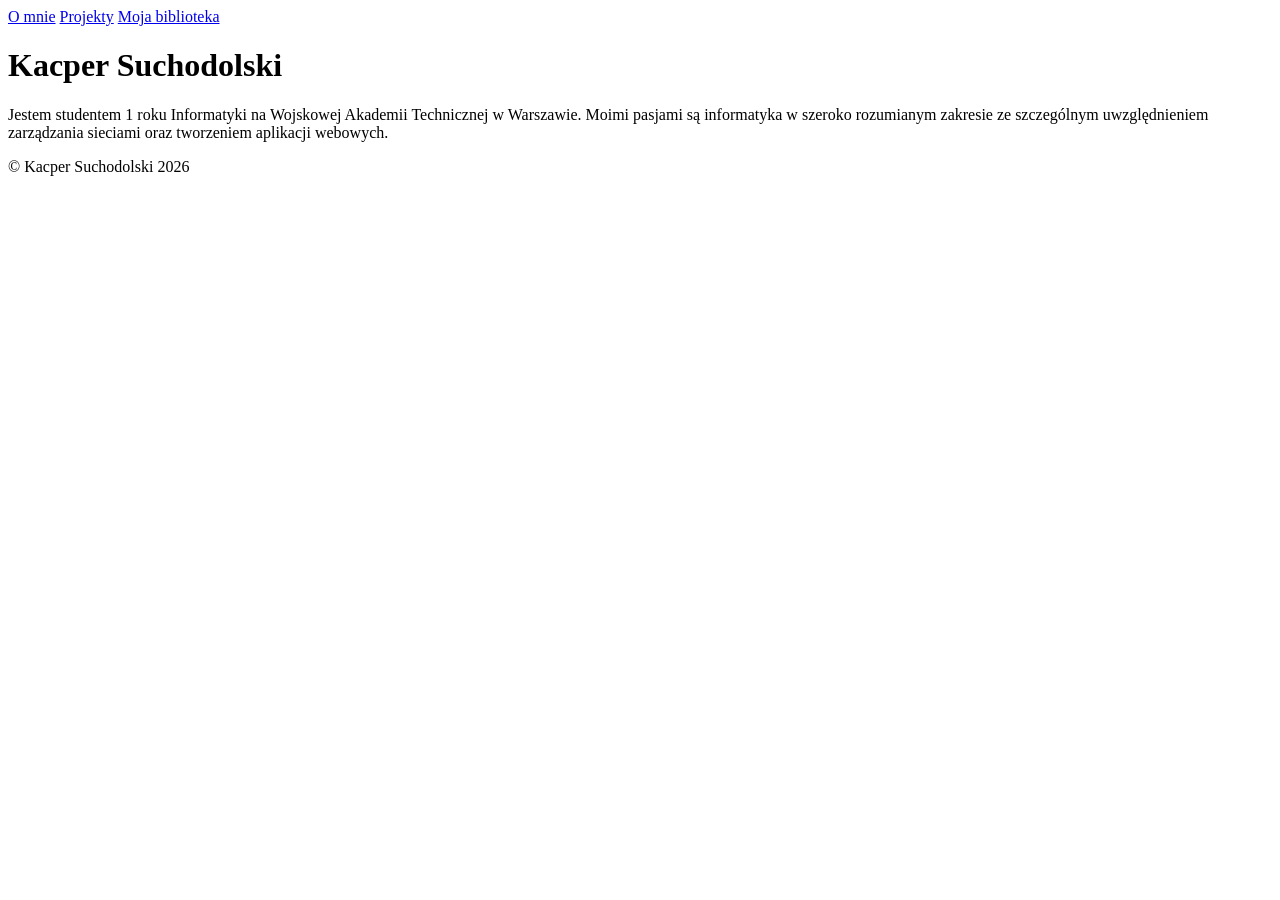
==== index.html @ 2aaaabd7 "formating code" ====
<!DOCTYPE html>
<html lang="pl">

<head>
	<meta charset="UTF-8">
	<meta http-equiv="X-Ua-Compatible" content="IE=edge,chrome=1">
	<title>Strona główna</title>
</head>

<body>
	<header>
		<nav>
			<a href="https://kaphal.github.io/aboutme">O mnie</a>
			<a href="sites/projects.html">Projekty</a>
			<a href="sites/bookshelf.html">Moja biblioteka</a>
		</nav>
	</header>
	<main>
		<h1>Kacper Suchodolski</h1>
		<section id="omnie">
			<p>Jestem studentem 1 roku Informatyki na Wojskowej Akademii Technicznej w Warszawie. Moimi pasjami są
				informatyka w szeroko rozumianym zakresie ze szczególnym uwzględnieniem zarządzania sieciami oraz
				tworzeniem aplikacji webowych.
			</p>
		</section>
	</main>
	<footer>
		&copy Kacper Suchodolski 2026
	</footer>
</body>

</html>
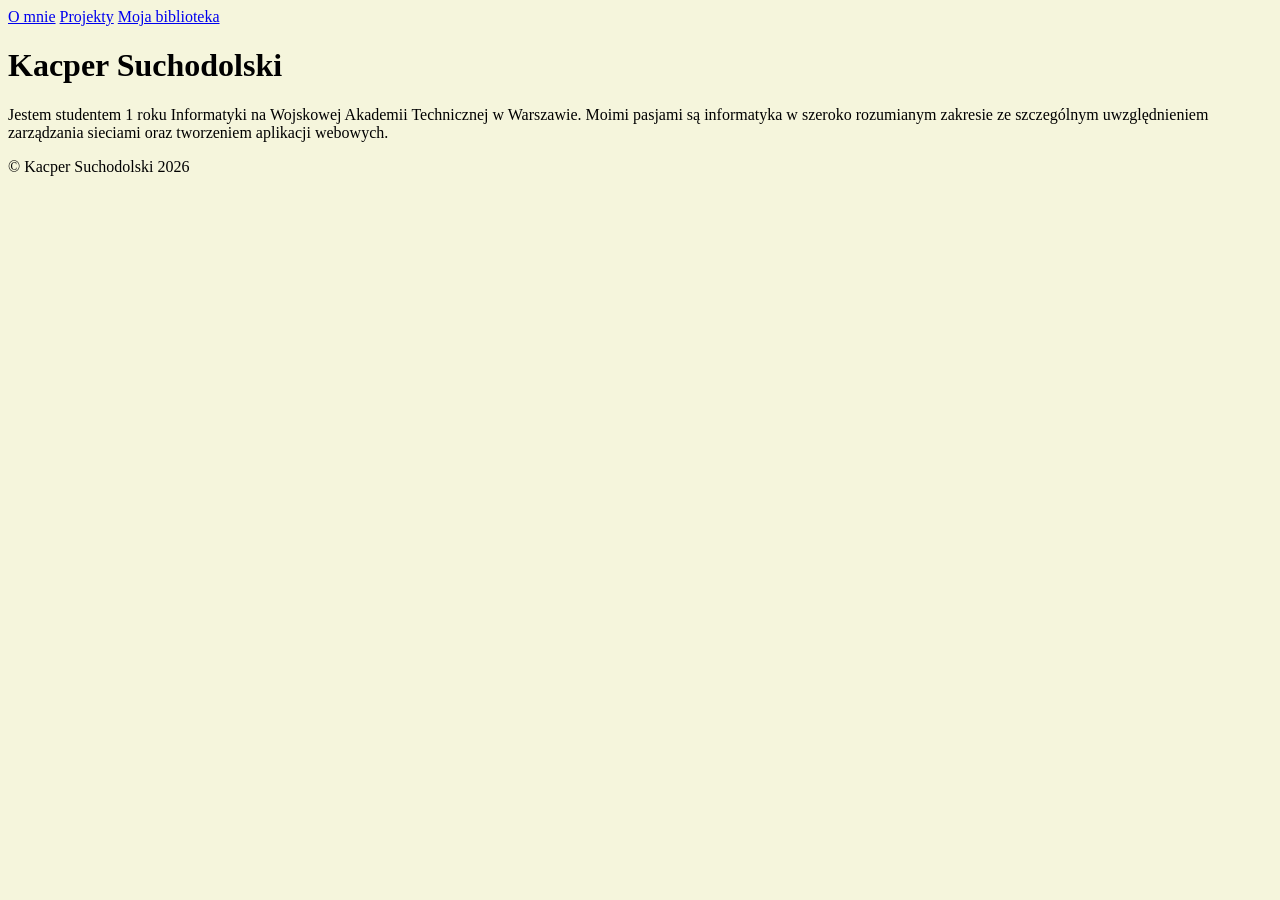
==== commit 587a47f4: "adding styles.css and adding content in this file" ====
--- a/index.html
+++ b/index.html
@@ -5,6 +5,7 @@
 	<meta charset="UTF-8">
 	<meta http-equiv="X-Ua-Compatible" content="IE=edge,chrome=1">
 	<title>Strona główna</title>
+	<link rel="stylesheet" href="styles.css">
 </head>
 
 <body>
--- a/styles.css
+++ b/styles.css
@@ -0,0 +1,3 @@
+* {
+    background-color: beige;
+}
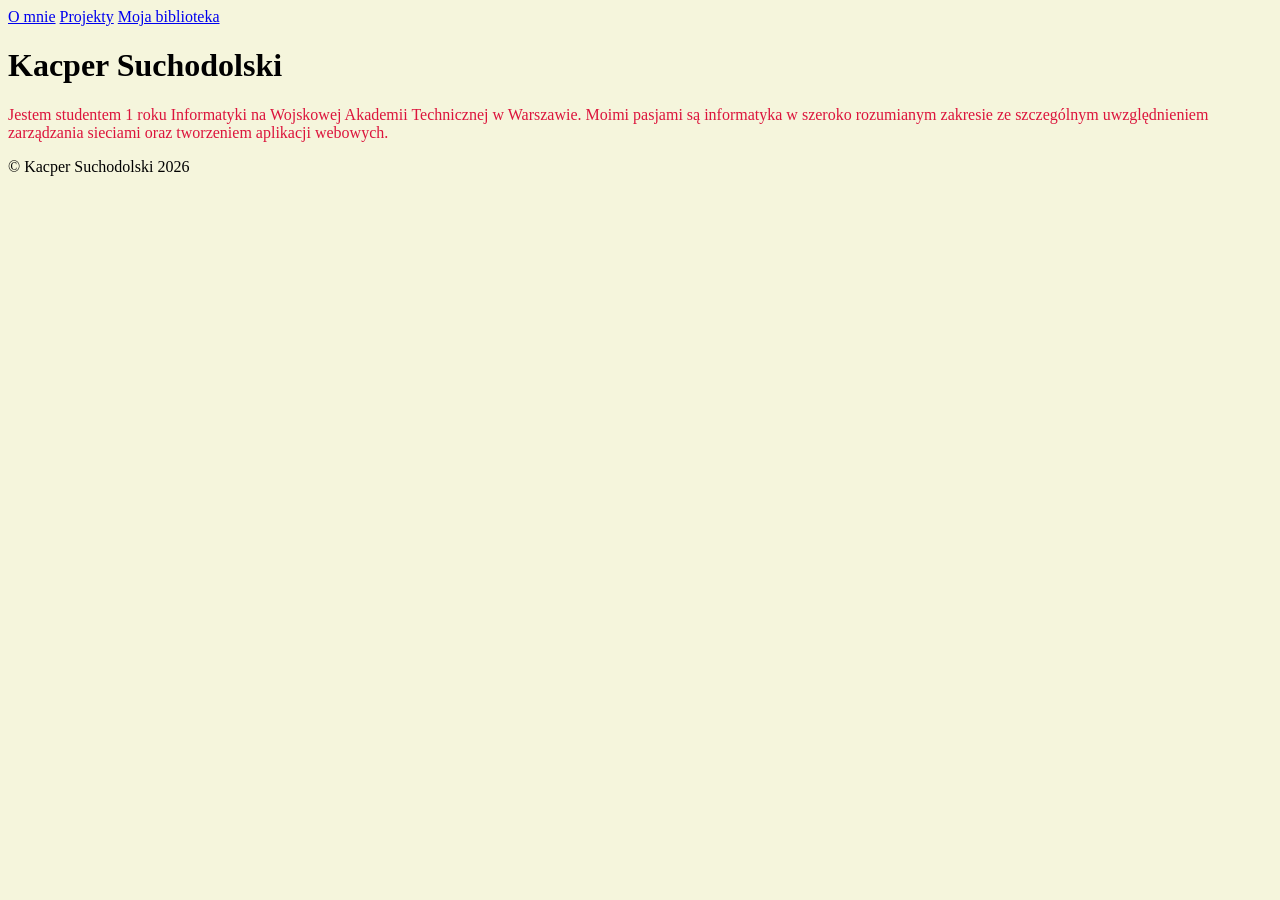
==== commit 0af2368d: "testing content" ====
--- a/index.html
+++ b/index.html
@@ -19,10 +19,12 @@
 	<main>
 		<h1>Kacper Suchodolski</h1>
 		<section id="omnie">
-			<p>Jestem studentem 1 roku Informatyki na Wojskowej Akademii Technicznej w Warszawie. Moimi pasjami są
-				informatyka w szeroko rozumianym zakresie ze szczególnym uwzględnieniem zarządzania sieciami oraz
-				tworzeniem aplikacji webowych.
-			</p>
+			<div>
+				<p>Jestem studentem 1 roku Informatyki na Wojskowej Akademii Technicznej w Warszawie. Moimi pasjami są
+					informatyka w szeroko rozumianym zakresie ze szczególnym uwzględnieniem zarządzania sieciami oraz
+					tworzeniem aplikacji webowych.
+				</p>
+			</div>
 		</section>
 	</main>
 	<footer>
--- a/styles.css
+++ b/styles.css
@@ -1,3 +1,6 @@
 * {
     background-color: beige;
+}
+div {
+    color:crimson;
 }
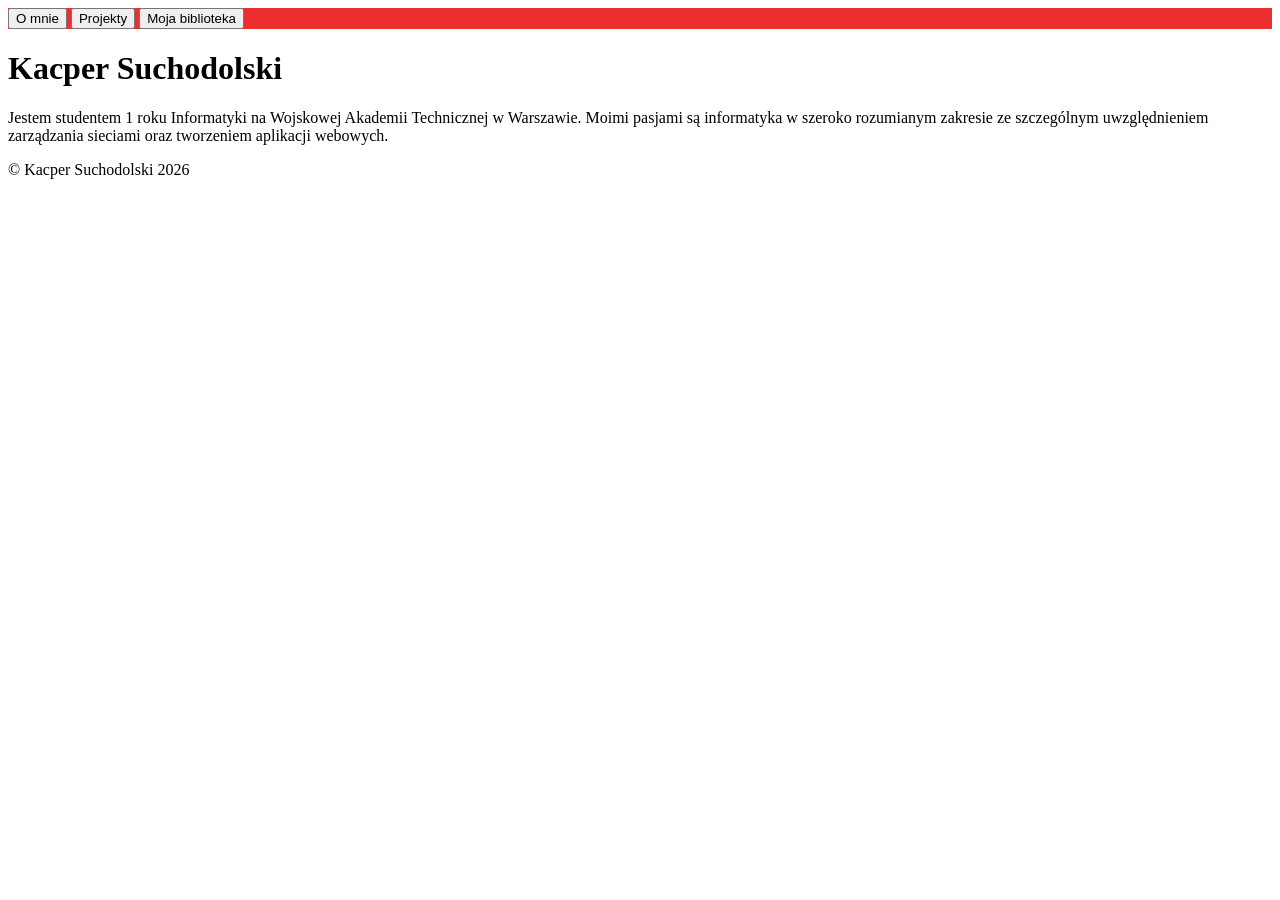
==== commit a4f7390f: "changing hyperlinks into hyperlinks buttons" ====
--- a/index.html
+++ b/index.html
@@ -11,9 +11,9 @@
 <body>
 	<header>
 		<nav>
-			<a href="https://kaphal.github.io/aboutme">O mnie</a>
-			<a href="sites/projects.html">Projekty</a>
-			<a href="sites/bookshelf.html">Moja biblioteka</a>
+			<a href="https://kaphal.github.io/aboutme"><button>O mnie</button></a>
+			<a href="sites/projects.html"><button>Projekty</button></a>
+			<a href="sites/bookshelf.html"><button>Moja biblioteka</button></a>
 		</nav>
 	</header>
 	<main>
--- a/styles.css
+++ b/styles.css
@@ -1,6 +1,3 @@
-* {
-    background-color: beige;
-}
-div {
-    color:crimson;
+header {
+    background-color: #EB2E2E;
 }
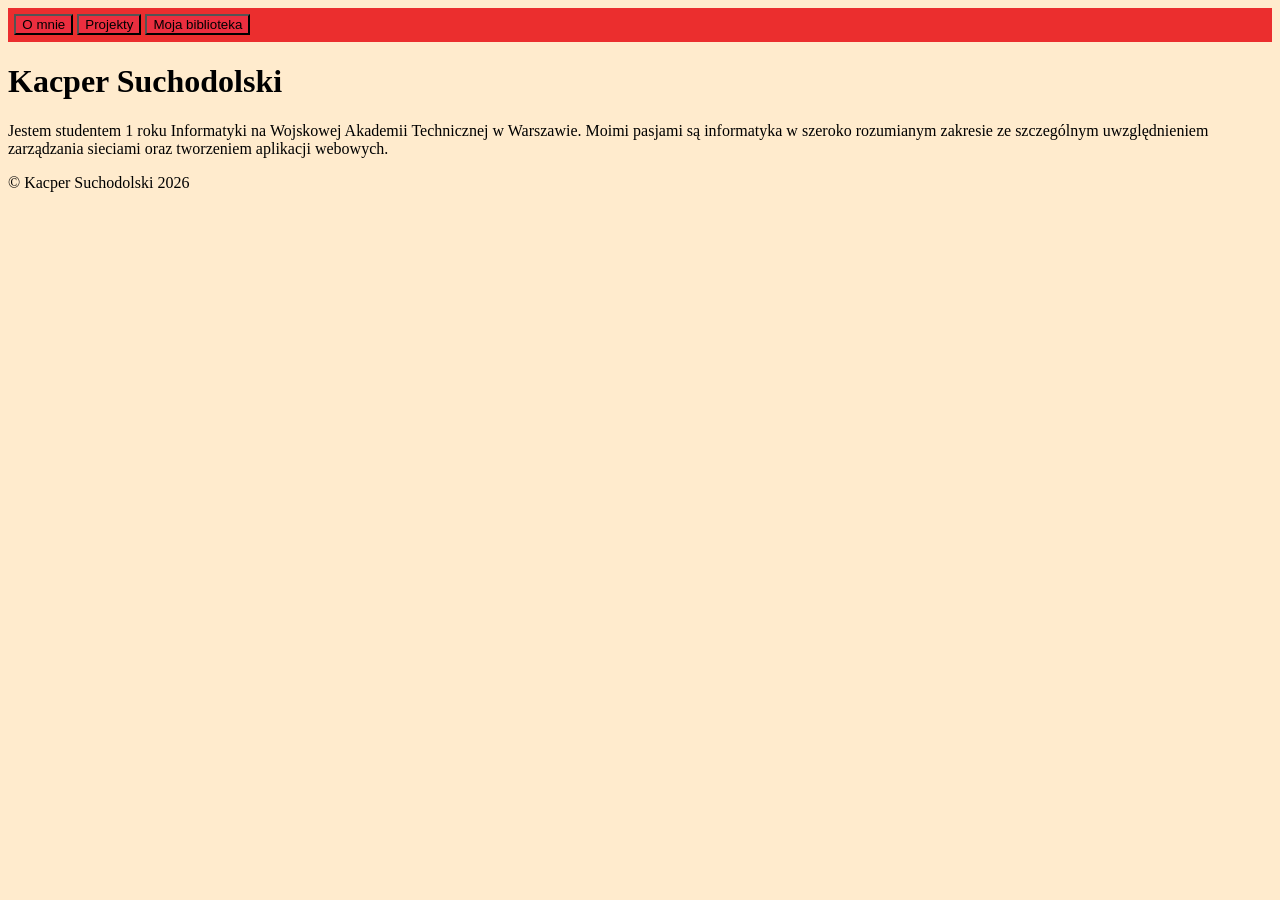
==== commit 77ddf344: "changing background color and menu" ====
--- a/index.html
+++ b/index.html
@@ -9,27 +9,31 @@
 </head>
 
 <body>
-	<header>
-		<nav>
-			<a href="https://kaphal.github.io/aboutme"><button>O mnie</button></a>
-			<a href="sites/projects.html"><button>Projekty</button></a>
-			<a href="sites/bookshelf.html"><button>Moja biblioteka</button></a>
-		</nav>
-	</header>
-	<main>
-		<h1>Kacper Suchodolski</h1>
-		<section id="omnie">
-			<div>
-				<p>Jestem studentem 1 roku Informatyki na Wojskowej Akademii Technicznej w Warszawie. Moimi pasjami są
-					informatyka w szeroko rozumianym zakresie ze szczególnym uwzględnieniem zarządzania sieciami oraz
-					tworzeniem aplikacji webowych.
-				</p>
-			</div>
-		</section>
-	</main>
-	<footer>
-		&copy Kacper Suchodolski 2026
-	</footer>
+	<div id="container">
+		<header>
+			<nav id="menu">
+				<a href="https://kaphal.github.io/aboutme"><button>O mnie</button></a>
+				<a href="sites/projects.html"><button>Projekty</button></a>
+				<a href="sites/bookshelf.html"><button>Moja biblioteka</button></a>
+			</nav>
+		</header>
+		<main>
+			<h1>Kacper Suchodolski</h1>
+			<section id="omnie">
+				<div>
+					<p>Jestem studentem 1 roku Informatyki na Wojskowej Akademii Technicznej w Warszawie. Moimi pasjami
+						są
+						informatyka w szeroko rozumianym zakresie ze szczególnym uwzględnieniem zarządzania sieciami
+						oraz
+						tworzeniem aplikacji webowych.
+					</p>
+				</div>
+			</section>
+		</main>
+		<footer>
+			&copy Kacper Suchodolski 2026
+		</footer>
+	</div>
 </body>
 
 </html>
--- a/styles.css
+++ b/styles.css
@@ -1,3 +1,10 @@
-header {
+* {
+    background-color: blanchedalmond;
+}
+#menu {
     background-color: #EB2E2E;
-}+    padding: 0.5%;
+}
+button {
+  background-color: #EB2E3F;  
+}
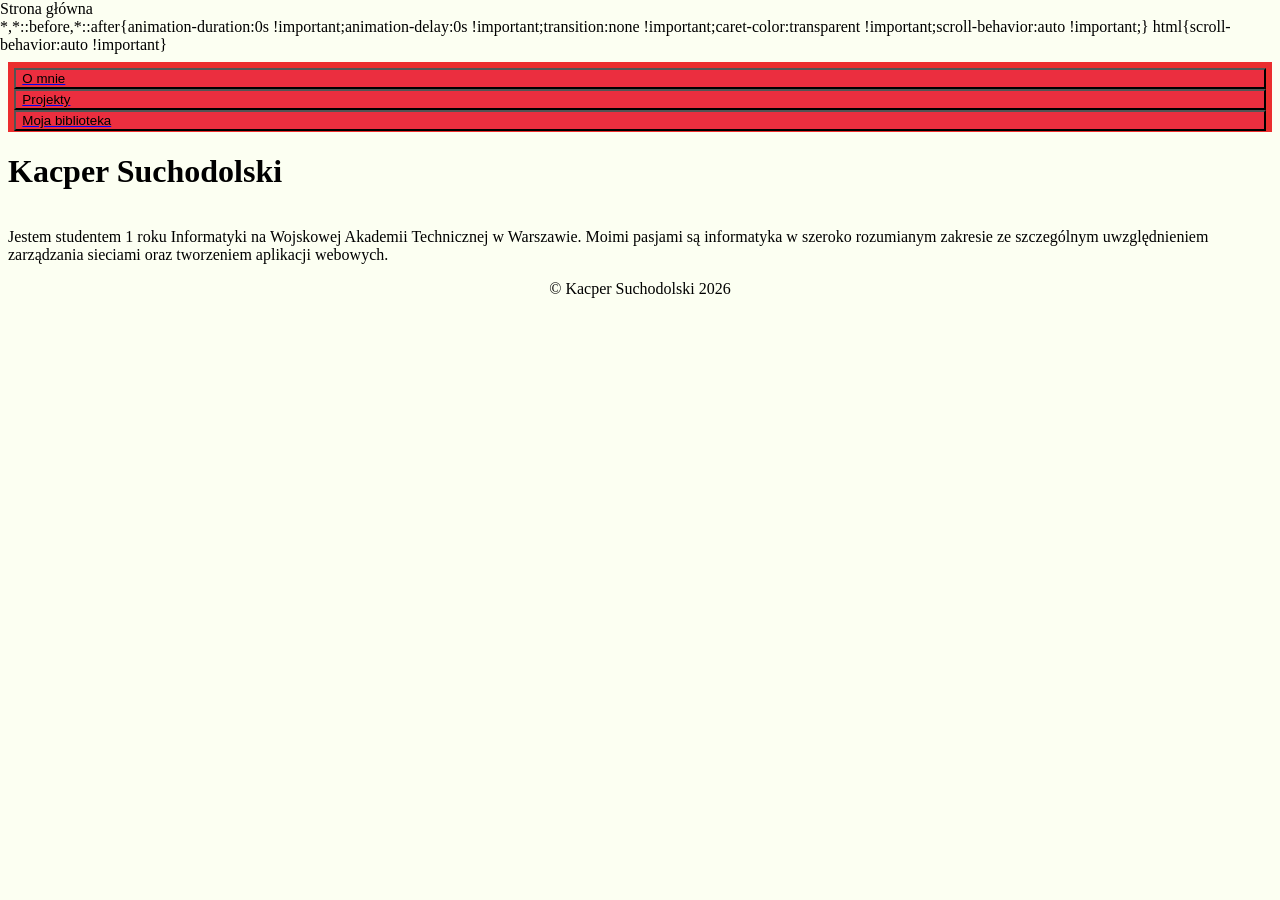
==== commit f2f719d3: "putting footer on bottom of site p.1" ====
--- a/index.html
+++ b/index.html
@@ -9,7 +9,6 @@
 </head>
 
 <body>
-	<div id="container">
 		<header>
 			<nav id="menu">
 				<a href="https://kaphal.github.io/aboutme"><button>O mnie</button></a>
@@ -31,9 +30,8 @@
 			</section>
 		</main>
 		<footer>
-			&copy Kacper Suchodolski 2026
+			&copy; Kacper Suchodolski 2026
 		</footer>
-	</div>
 </body>
 
 </html>
--- a/styles.css
+++ b/styles.css
@@ -1,10 +1,23 @@
 * {
-    background-color: blanchedalmond;
+    background-color: #FCFFF2;
+    display: flex;
+    flex-direction: column;
+}
+header {
+    height: 70px;
+}
+main {
+    min-height: fit-content;
+
+}
+footer {
+    text-align: center; 
 }
 #menu {
     background-color: #EB2E2E;
     padding: 0.5%;
 }
 button {
-  background-color: #EB2E3F;  
+    background-color: #EB2E3F;  
+    color: #000000;
 }
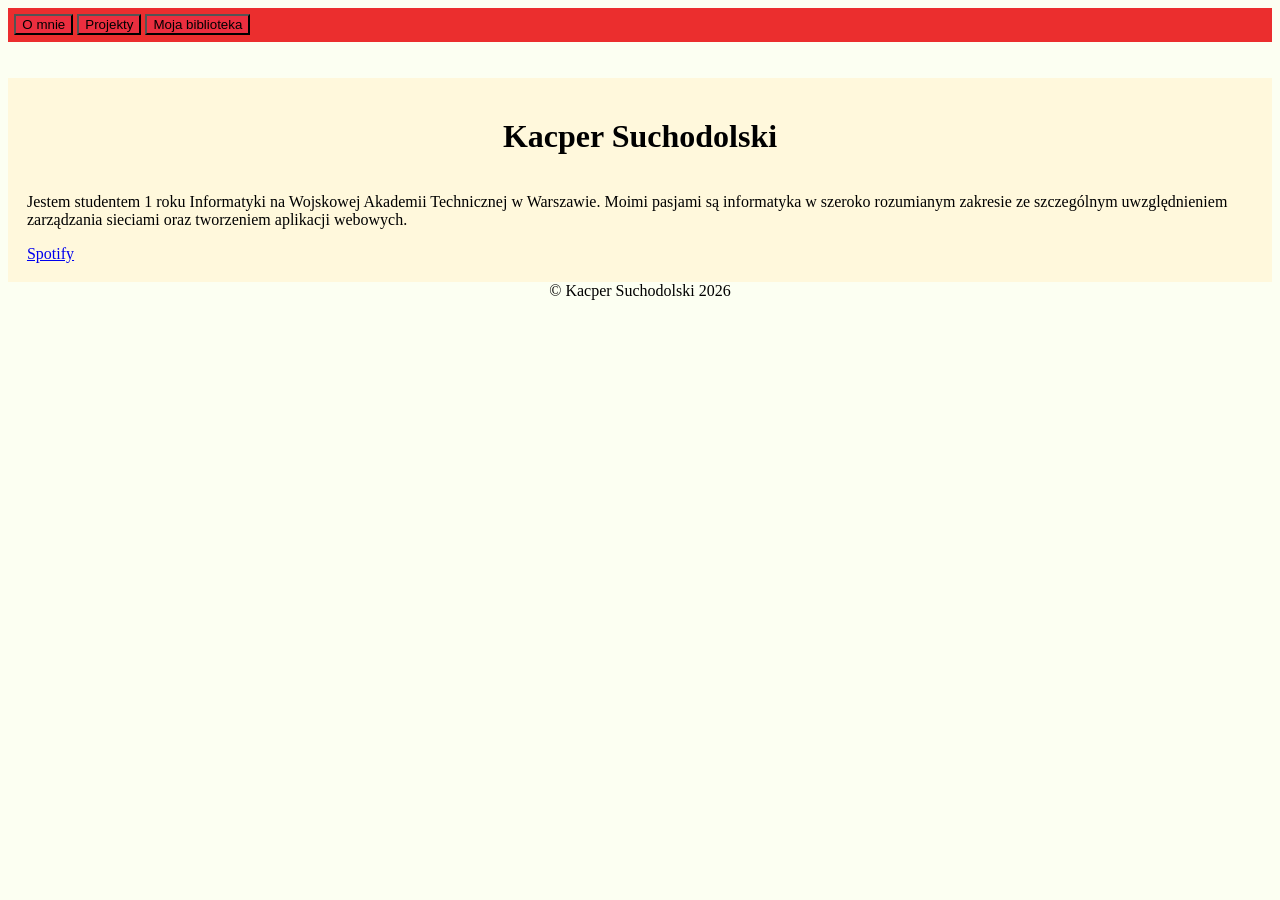
==== commit c0321c2c: "testing spotify link testing if spotify link forward to desktop app" ====
--- a/index.html
+++ b/index.html
@@ -28,6 +28,9 @@
 					</p>
 				</div>
 			</section>
+			<div></div>
+				<!--Przerwa między divami-->
+			<a href="https://open.spotify.com">Spotify</a>
 		</main>
 		<footer>
 			&copy; Kacper Suchodolski 2026
--- a/styles.css
+++ b/styles.css
@@ -1,14 +1,21 @@
-* {
+body {
     background-color: #FCFFF2;
-    display: flex;
-    flex-direction: column;
+    font-family: "Times New Roman";
 }
 header {
     height: 70px;
 }
 main {
-    min-height: fit-content;
-
+    height: auto;
+    width: fit-content;
+    padding: 1.5%;
+    position: relative;
+    background-color: cornsilk;
+    display:flex;
+    flex-direction: column;
+}
+h1 {
+    text-align: center;
 }
 footer {
     text-align: center; 
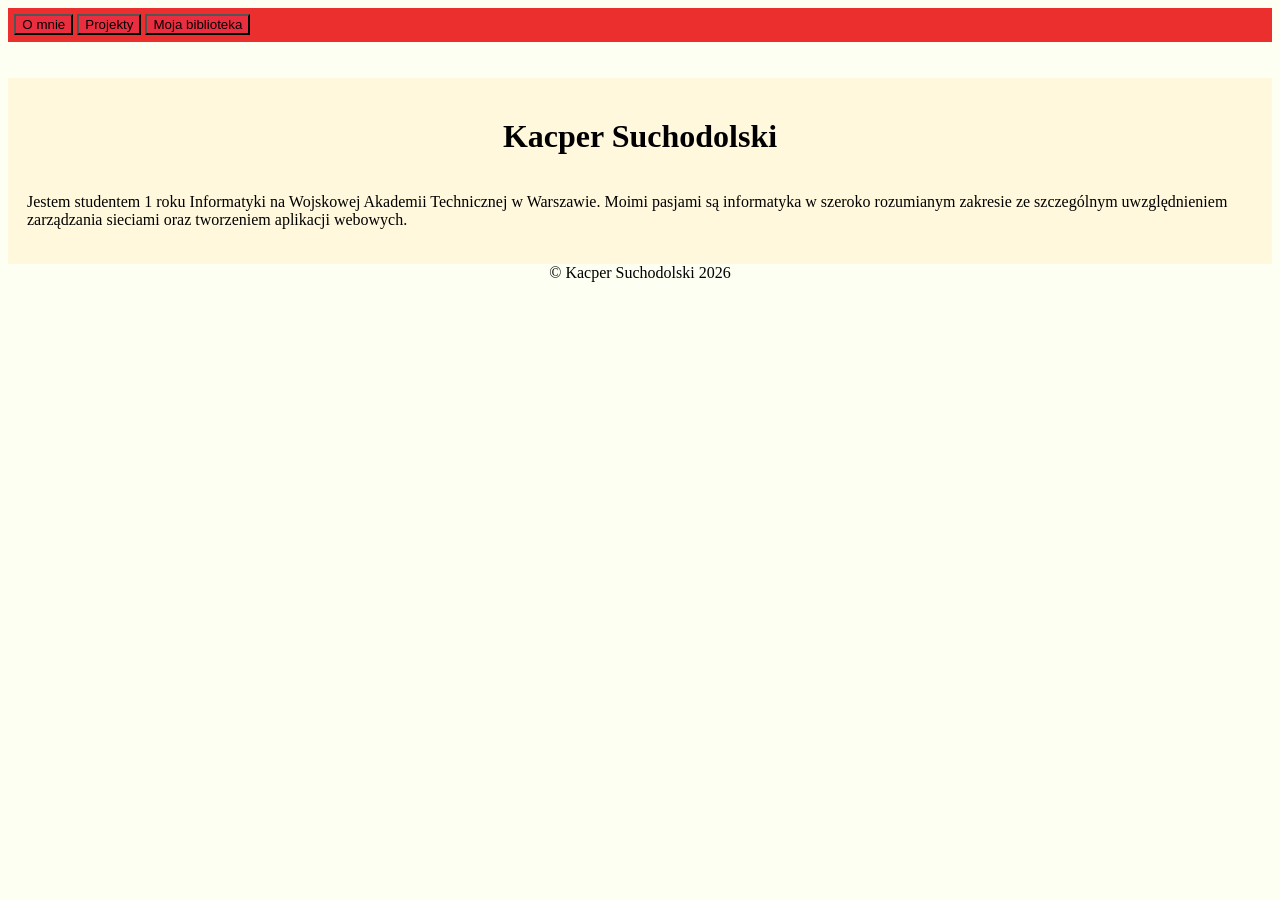
==== commit e6a7304c: "update index.html deleting spotify link" ====
--- a/index.html
+++ b/index.html
@@ -30,7 +30,6 @@
 			</section>
 			<div></div>
 				<!--Przerwa między divami-->
-			<a href="https://open.spotify.com">Spotify</a>
 		</main>
 		<footer>
 			&copy; Kacper Suchodolski 2026
